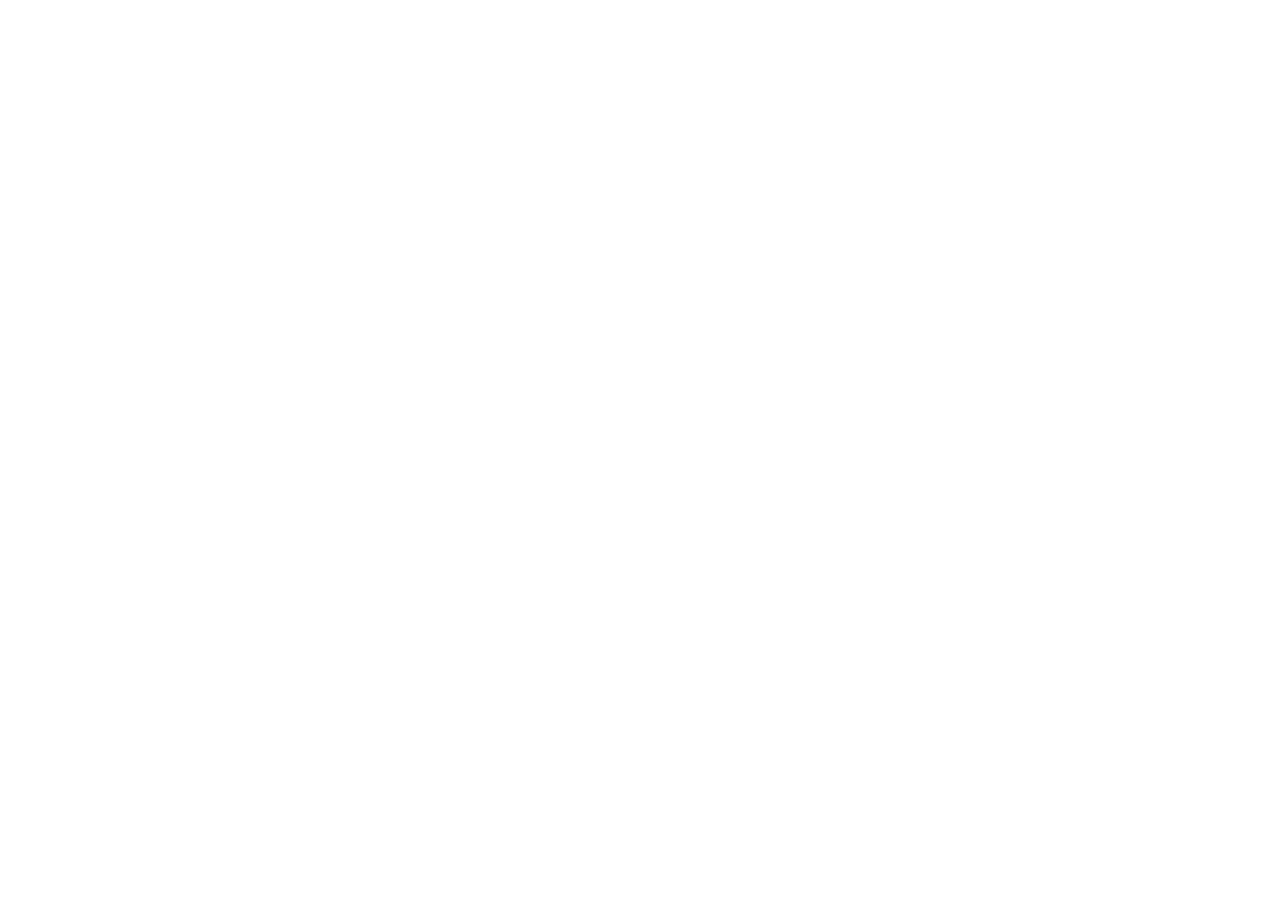
==== actividad-2/index.html @ 93c46fc4 "creacion de esqueleto" ====
<!DOCTYPE html>
<html lang="en">
<head>
    <meta charset="UTF-8">
    <meta http-equiv="X-UA-Compatible" content="IE=edge">
    <meta name="viewport" content="width=device-width, initial-scale=1.0">
    <title>Document</title>
</head>
<body>
    
</body>
</html>
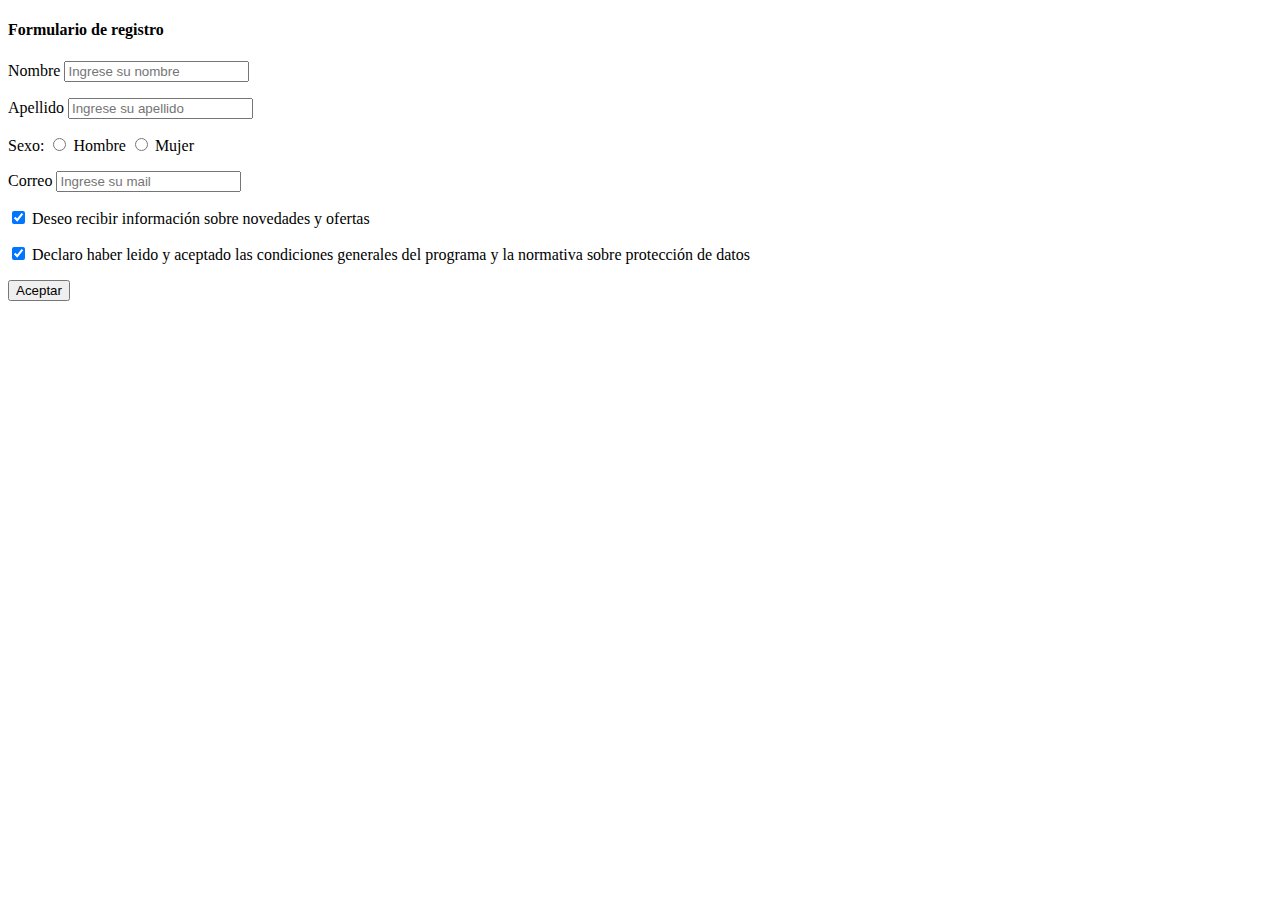
==== commit f9a0f942: "practica1" ====
--- a/actividad-2/index.html
+++ b/actividad-2/index.html
@@ -1,12 +1,52 @@
 <!DOCTYPE html>
-<html lang="en">
+<html lang="es">
 <head>
     <meta charset="UTF-8">
     <meta http-equiv="X-UA-Compatible" content="IE=edge">
     <meta name="viewport" content="width=device-width, initial-scale=1.0">
-    <title>Document</title>
+    <title>Formulario de registro - Mi web</title>
 </head>
 <body>
-    
+    <h4>Formulario de registro</h4>
+    <div>
+        <label>
+            Nombre
+        </label>
+        <input placeholder="Ingrese su nombre" maxlength="50" type="text">
+    </div>
+    <p></p>
+    <div>
+        <label>
+            Apellido
+        </label>
+        <input placeholder="Ingrese su apellido" maxlength="50" type="text">
+    </div>
+    <p></p>
+    <div>
+        Sexo:
+        <input type="radio" name="sexo" value="H" /> Hombre
+        <input type="radio" name="sexo" value="M" /> Mujer
+    </div>
+    <p></p>
+    <div>
+        <label>
+            Correo
+        </label>
+        <input placeholder="Ingrese su mail" type="email">
+    </div>
+    <p></p>
+    <div>
+        <input type="checkbox" name="novedades" checked /> 
+        Deseo recibir información sobre novedades y ofertas
+        <p></p>
+        <input type="checkbox" name="condiciones" checked /> 
+        Declaro haber leido y aceptado las condiciones generales del programa y la normativa sobre protección de datos
+    </div>
+    <p></p>
+    <div>
+        <button>Aceptar</button>
+    </div>
+   
+
 </body>
 </html>